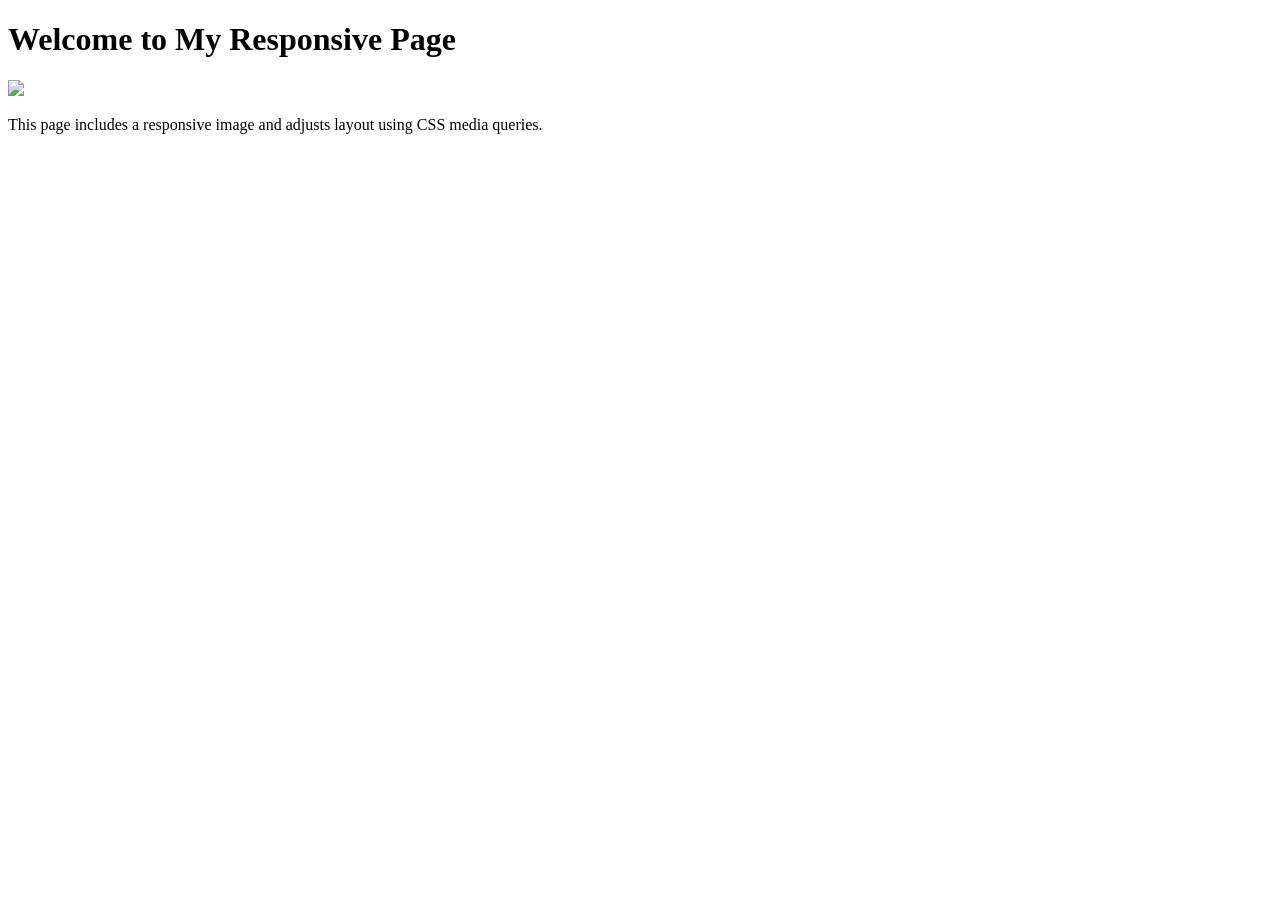
==== index.html @ ba564f12 "Add responsive layout and image" ====
<!DOCTYPE html>
<html lang="en">
<head>
    <title>Responsive Web Page</title>
    <link rel="stylesheet" href="style.css">
</head>
<body>
    <header>
        <h1>Welcome to My Responsive Page</h1>
    </header>
    <section class="about">
        <img src="kluh.png.jpg">
        <p>This page includes a responsive image and adjusts layout using CSS media queries.</p>
    </section>
</body>
</html>
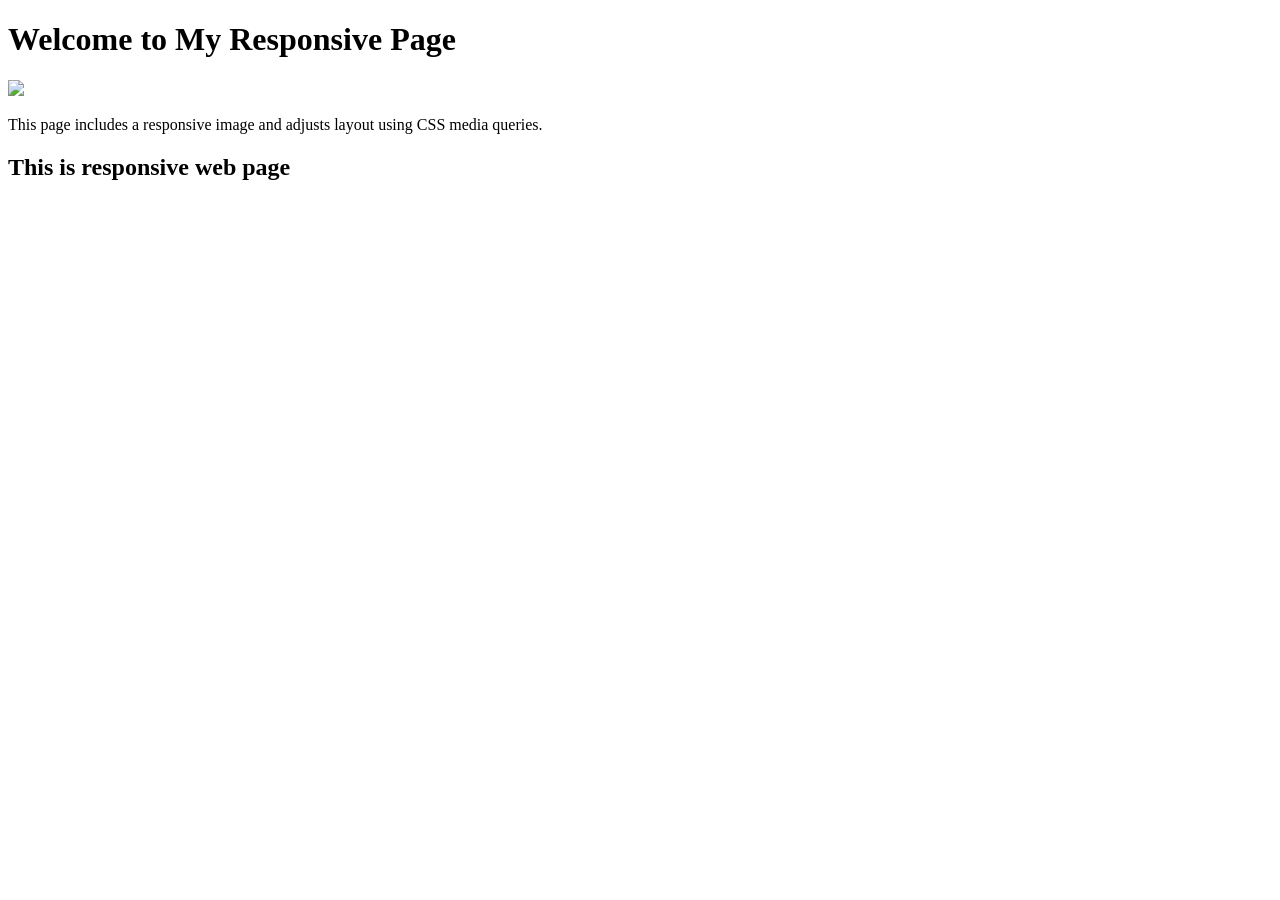
==== commit e5323b87: "Add responsive layout and image" ====
--- a/index.html
+++ b/index.html
@@ -1,16 +1,18 @@
 <!DOCTYPE html>
 <html lang="en">
 <head>
-    <title>Responsive Web Page</title>
-    <link rel="stylesheet" href="style.css">
+  <title>Responsive Web Page</title>
+  <link rel="stylesheet" href="style.css">
 </head>
 <body>
-    <header>
-        <h1>Welcome to My Responsive Page</h1>
-    </header>
-    <section class="about">
-        <img src="kluh.png.jpg">
-        <p>This page includes a responsive image and adjusts layout using CSS media queries.</p>
-    </section>
+  <header>
+    <h1>Welcome to My Responsive Page</h1>
+  </header>
+  
+  <section class="about">
+    <img src="kluh.png" class="responsive-img">
+    <p>This page includes a responsive image and adjusts layout using CSS media queries.</p>
+    <h1>This is responsive web page</h1>
+  </section>
 </body>
-</html>+</html>
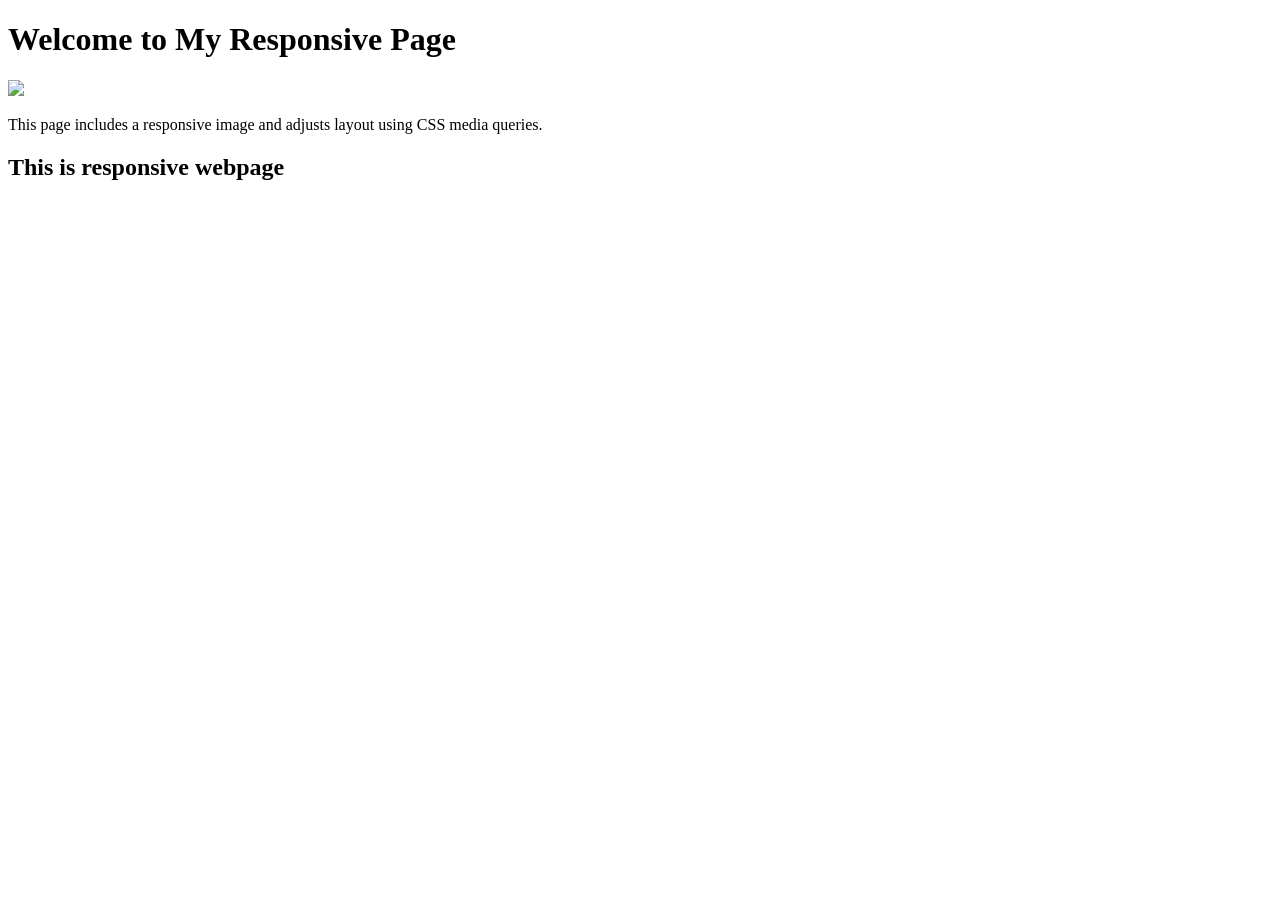
==== commit 40f48d95: "Add responsive layout and image" ====
--- a/index.html
+++ b/index.html
@@ -12,7 +12,7 @@
   <section class="about">
     <img src="kluh.png" class="responsive-img">
     <p>This page includes a responsive image and adjusts layout using CSS media queries.</p>
-    <h1>This is responsive web page</h1>
+    <h1>This is responsive webpage</h1>
   </section>
 </body>
 </html>
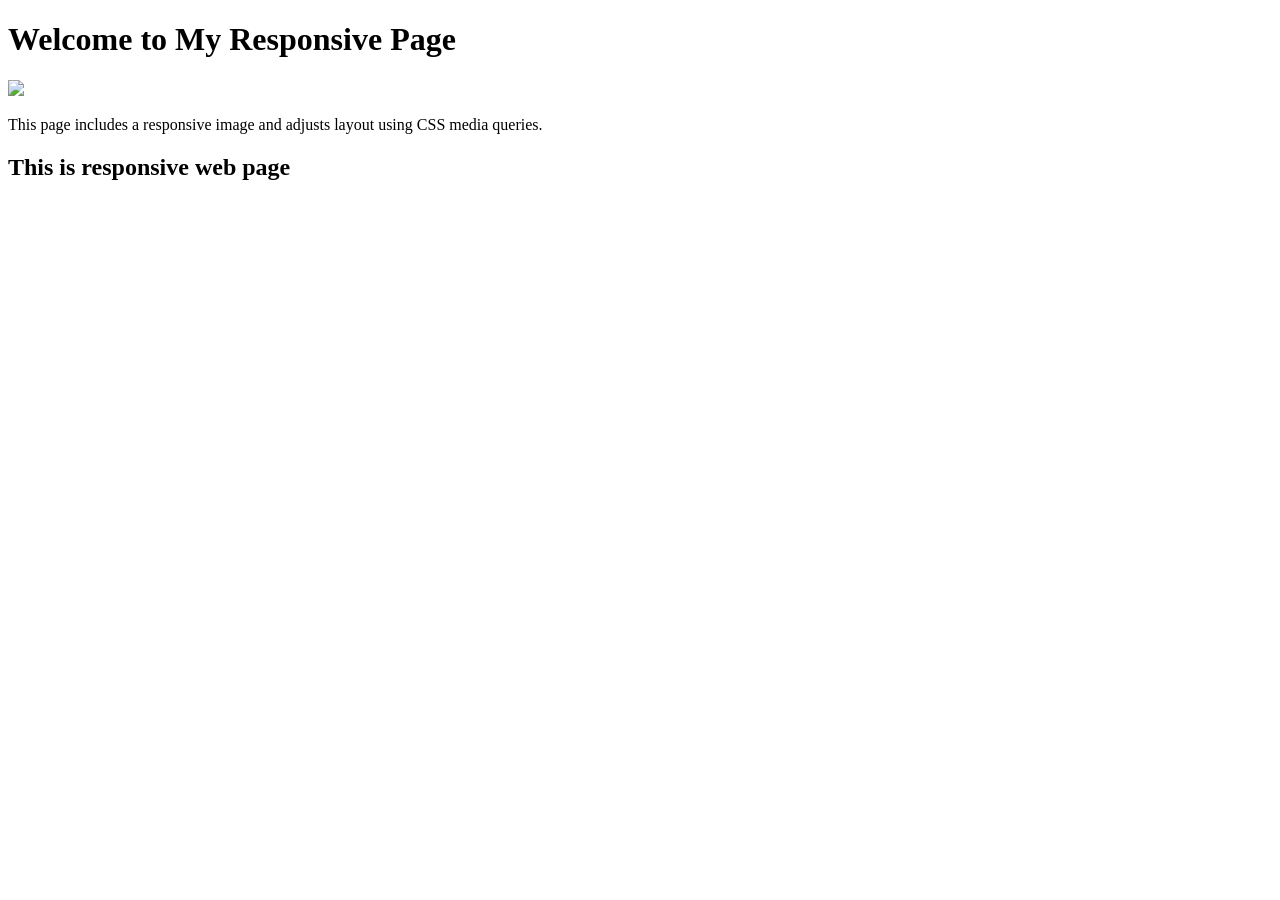
==== commit c7551cc6: "Add responsive layout and image" ====
--- a/index.html
+++ b/index.html
@@ -12,7 +12,7 @@
   <section class="about">
     <img src="kluh.png" class="responsive-img">
     <p>This page includes a responsive image and adjusts layout using CSS media queries.</p>
-    <h1>This is responsive webpage</h1>
+    <h1>This is responsive web page</h1>
   </section>
 </body>
 </html>
